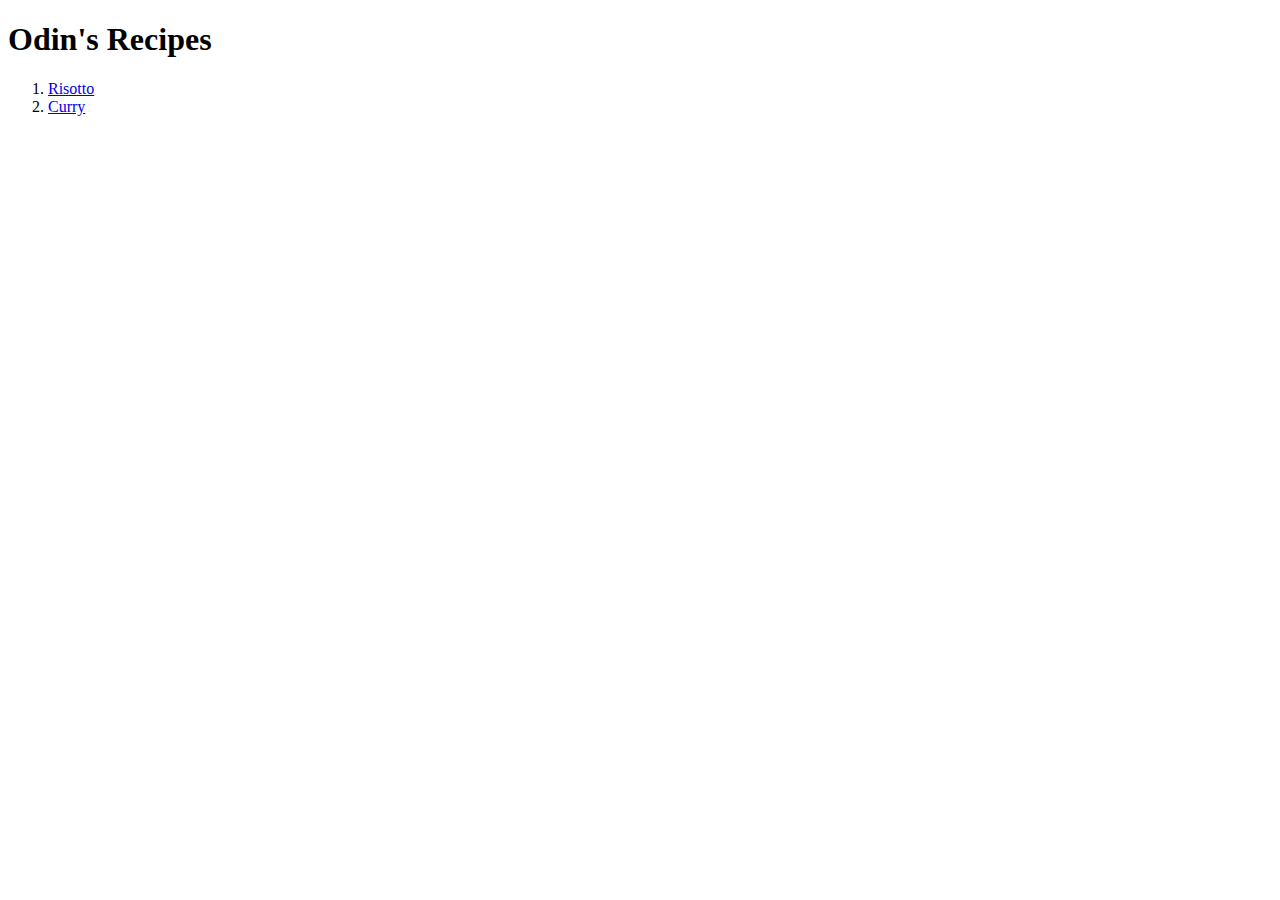
==== index.html @ 4fe896a4 "odin recipes website v1.0" ====
<!DOCTYPE html>

<html lang=en>


<head>
<title>Odin's Recipes</title>
<neta charset="UTF-8">
</head>

<body>
<h1>Odin's Recipes</h1>
<ol>
  <li><a href="recipes/risotto.html">Risotto</a></li>
  <li><a href="recipes/curry.html">Curry</a></li>
</ol>
</body>












</html>
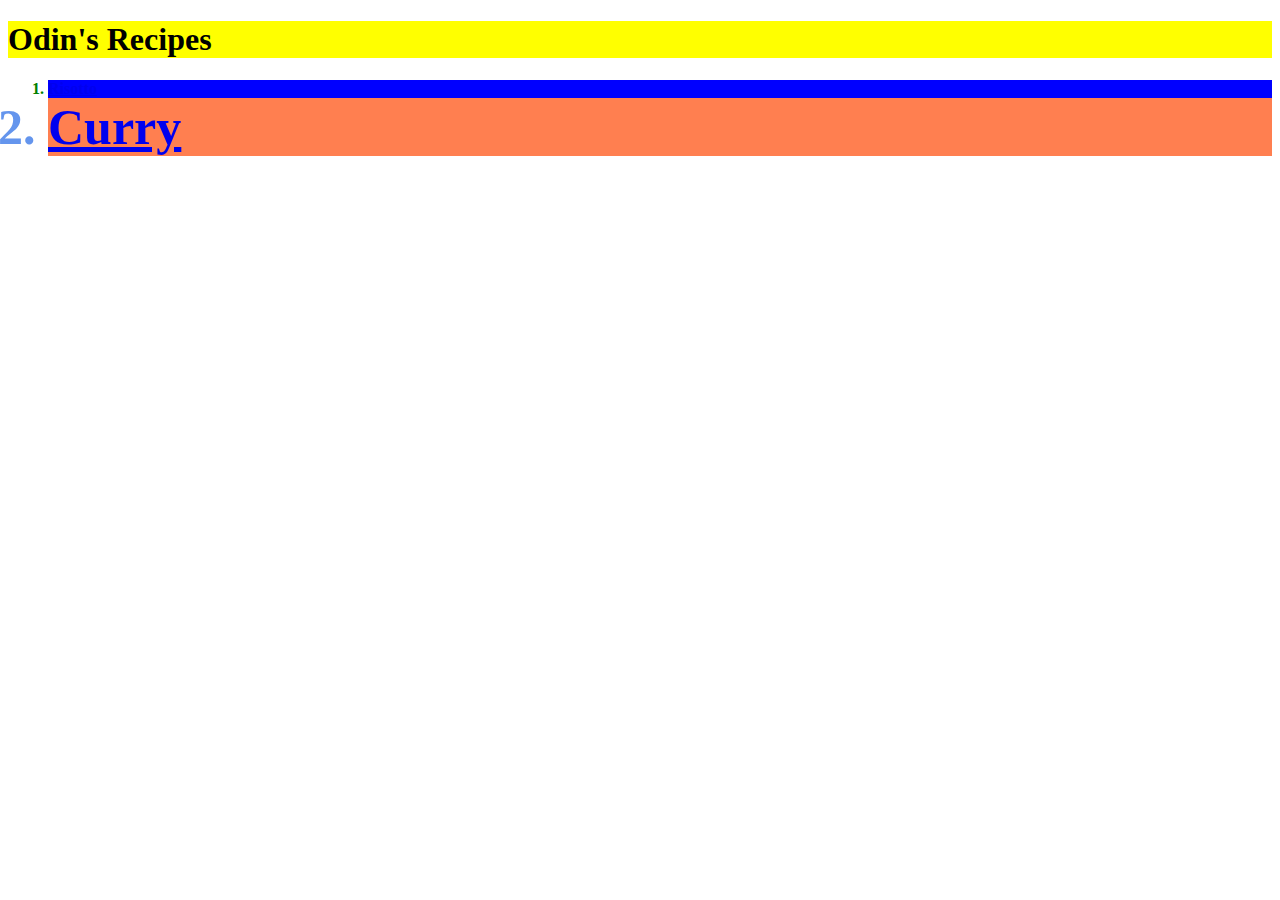
==== commit f0331619: "add CSS" ====
--- a/index.html
+++ b/index.html
@@ -5,14 +5,15 @@
 
 <head>
 <title>Odin's Recipes</title>
-<neta charset="UTF-8">
+<meta charset="UTF-8">
+<link rel="stylesheet" href="style.css">
 </head>
 
 <body>
 <h1>Odin's Recipes</h1>
 <ol>
-  <li><a href="recipes/risotto.html">Risotto</a></li>
-  <li><a href="recipes/curry.html">Curry</a></li>
+  <li class="risotto"><a href="recipes/risotto.html">Risotto</a></li>
+  <li class="curry"><a href="recipes/curry.html">Curry</a></li>
 </ol>
 </body>
 
--- a/style.css
+++ b/style.css
@@ -0,0 +1,17 @@
+h1 {
+    background-color: yellow;
+    font-family: Verdana sans-serif
+}
+
+.risotto {
+    font-weight: bold;
+    background: blue;
+    color: green;
+}
+
+.curry {
+    font-weight: 750;
+    font-size: 50px;
+    background: coral;
+    color: cornflowerblue
+}